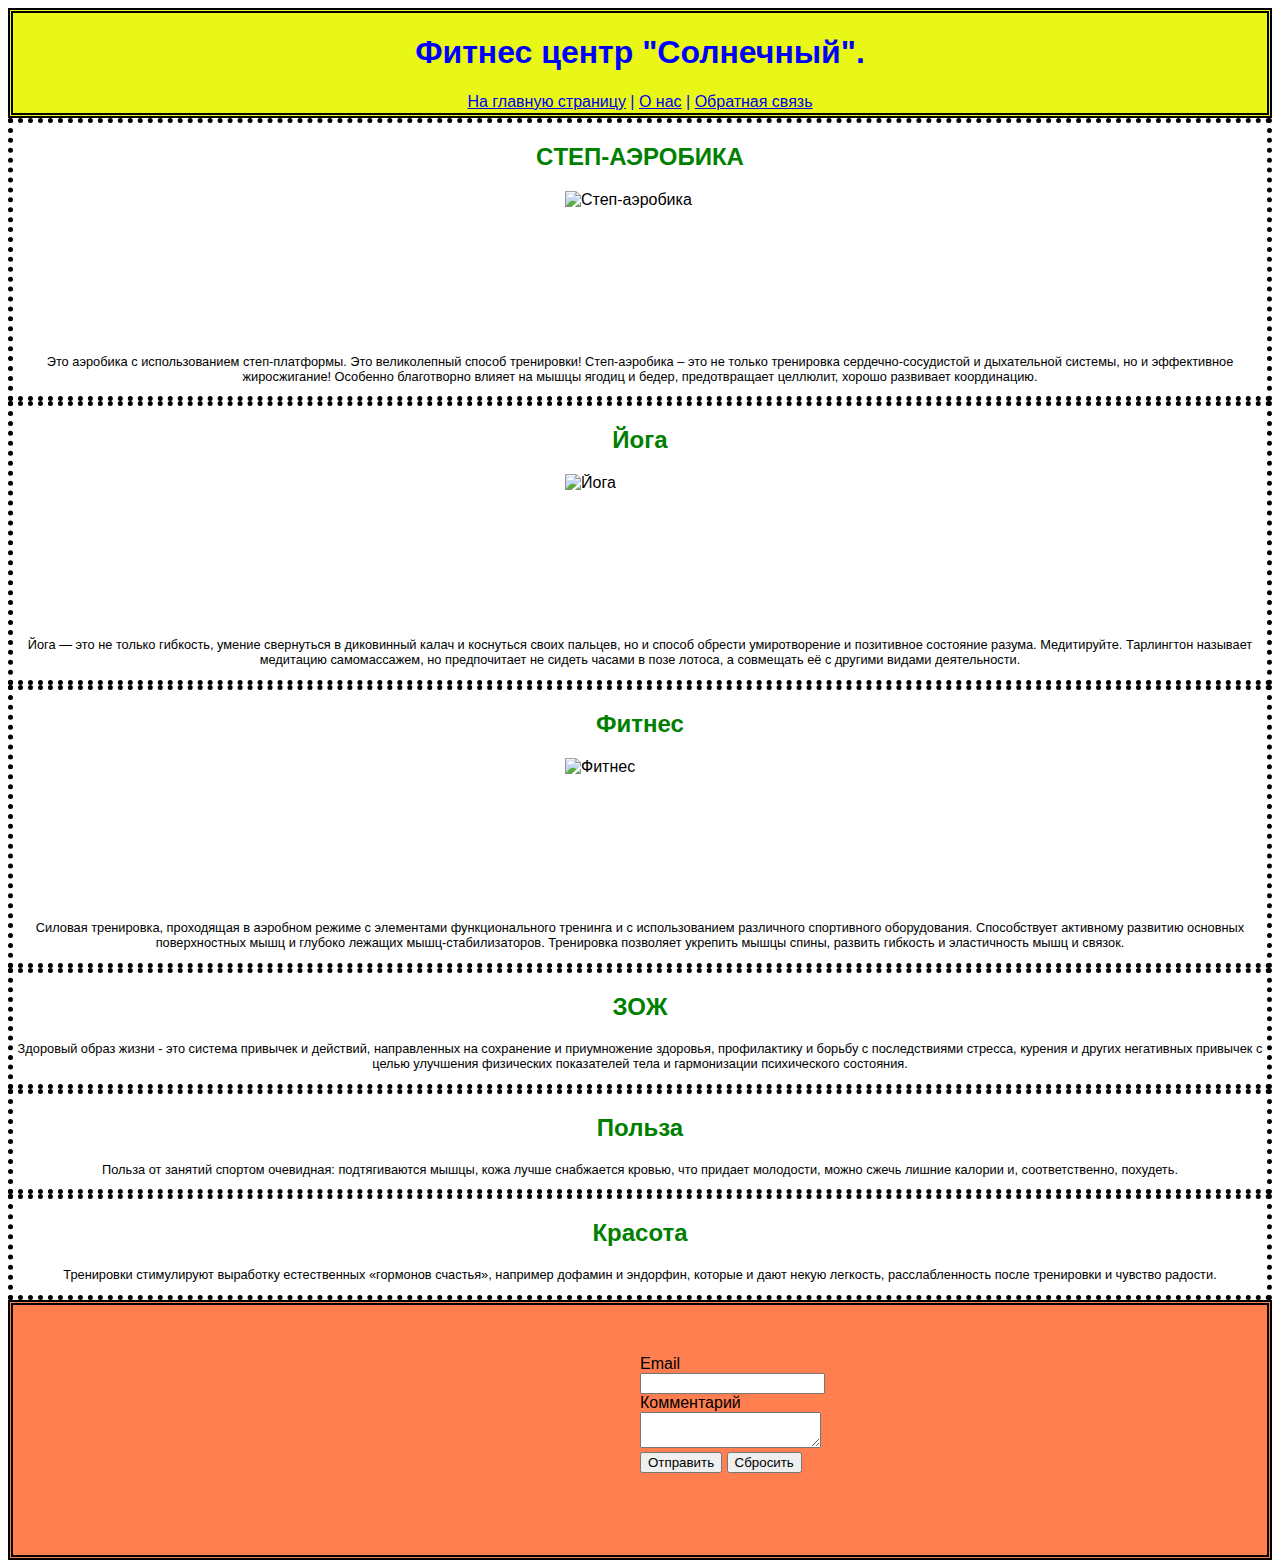
==== index2.html @ f5c0bf16 "Added index.html and style2.css" ====
<!DOCTYPE html>
<html lang="ru">
<head>
    <meta charset="UTF-8">
    <meta http-equiv="X-UA-Compatible" content="IE=edge">
    <meta name="viewport" content="width=device-width, initial-scale=1.0">
    <link rel="stylesheet" type="text/css"
    href="style2.css">
    <link rel="stylesheet" href="flex2.css">
    <link rel="stylesheet" type="text/css" href="grid2.css">
    <title>ДЗ2</title>
</head>
<body>
    <div class="header">
    <header>
        <h1>
            Фитнес центр "Солнечный".
        </h1>
            <nav>
                <a href="#main">На главную страницу</a> | <a href="#about">О нас</a> |
                <a href="#contact">Обратная связь</a> 
            </nav>
        </header>
    </div>
<section class="main" id="main">
    <div class="step">
        <h2>CТЕП-АЭРОБИКА</h2>
           <img src="img/Step.jpg" alt="Степ-аэробика" width="150px" height="150px"> 
                <p>
                    Это аэробика с использованием степ-платформы. 
                    Это великолепный способ тренировки! 
                    Степ-аэробика – это не только тренировка сердечно-сосудистой и 
                    дыхательной системы, но и эффективное жиросжигание! 
                    Особенно благотворно влияет на мышцы ягодиц и бедер, предотвращает 
                    целлюлит, хорошо развивает координацию.
                </p>
    </div>
        <div class="yoga">
            <h2>Йога</h2>
                <img src="img/yoga.jpg" alt="Йога" width="150px" height="150px">
                    <p>
                        Йога — это не только гибкость, умение свернуться в диковинный 
                        калач и коснуться своих пальцев, но и способ обрести умиротворение 
                        и позитивное состояние разума. Медитируйте. Тарлингтон называет медитацию 
                        самомассажем, но предпочитает не сидеть часами в позе лотоса, а совмещать её 
                        с другими видами деятельности.
                    </p>
        </div>
            <div class="fitness">
                
                    <h2>Фитнес</h2>
                    <img src="img/fit.jpg" alt="Фитнес" width="150px" height="150px">
                        <p>
                            Cиловая тренировка, проходящая в аэробном режиме с элементами функционального
                            тренинга и с использованием различного спортивного оборудования. Способствует
                            активному развитию основных поверхностных мышц и глубоко лежащих 
                            мышц-стабилизаторов. Тренировка позволяет укрепить мышцы спины, развить 
                            гибкость и эластичность мышц и связок.
                        </p>
            </div>
</section>            
    <section class="about" id="about"> 
                <div class="zoj">
            <h2>ЗОЖ</h2>
                <p>
                    Здоровый образ жизни - это система привычек и действий, направленных на сохранение и приумножение здоровья, 
                    профилактику и борьбу с последствиями стресса, курения и других негативных привычек 
                    с целью улучшения физических показателей тела и гармонизации психического состояния.
                </p>
                    </div>
                        <div class="sport">
                            <h2>Польза</h2>
                            <p>
                                Польза от занятий спортом очевидная: подтягиваются мышцы, кожа лучше снабжается кровью, 
                                что придает молодости, можно сжечь лишние калории и, соответственно, похудеть.
                            </p>
                    </div>
                        <div class="beauty">
                            <h2>Красота</h2>
                                <p>
                                    Тренировки стимулируют выработку естественных «гормонов счастья», 
                                    например дофамин и эндорфин, которые и дают некую легкость, 
                                    расслабленность после тренировки и чувство радости. 
                                </p>
                        </div>
    </section>
        <footer >
            <div class="footer" id="contact">
                <form action="#" class="contact">
                    <label for="email">Email</label> <br>
                        <input type="email" name="email"/> <br>
                    <label for="comments">Комментарий</label> <br>  
                        <textarea name="comments" id="text" maxlength="200"></textarea> <br>
                        <button>Отправить</button>  
                        <button type="reset">Сбросить</button>
                </form>        
            </div>
        </footer>    
</body>
</html>
---- style2.css ----
body{
    font-family: Arial, Helvetica, sans-serif}
.header{
    background-color: rgb(232, 247, 21); 
    color: blue;
    viewport-fit: 100vw; 
    height: 100px;
    border-style: double;
    border-color: black;
    border-width: 5px;}
h1{text-align: center;}
nav{text-align: center;}
.footer{
    background-color: coral;
    viewport-fit: 100vw;
    height: 200px;
    align-items: center;
    padding-top: 50px;
    border-style: double;
    border-color: black;
    border-width: 5px;}
h2{color: green;
    text-align: center;}
img{display: block;
    margin-left: auto;
    margin-right: auto;}
p{font-size: 1vw;
    text-align: center;}
.main div{
    border-style: dotted;
    border-color: black;
    border-width: 5px;}
.about div{
    border-style: dotted;
    border-color: black;
    border-width: 5px;} 
.contact{
    padding-left: 50%;}
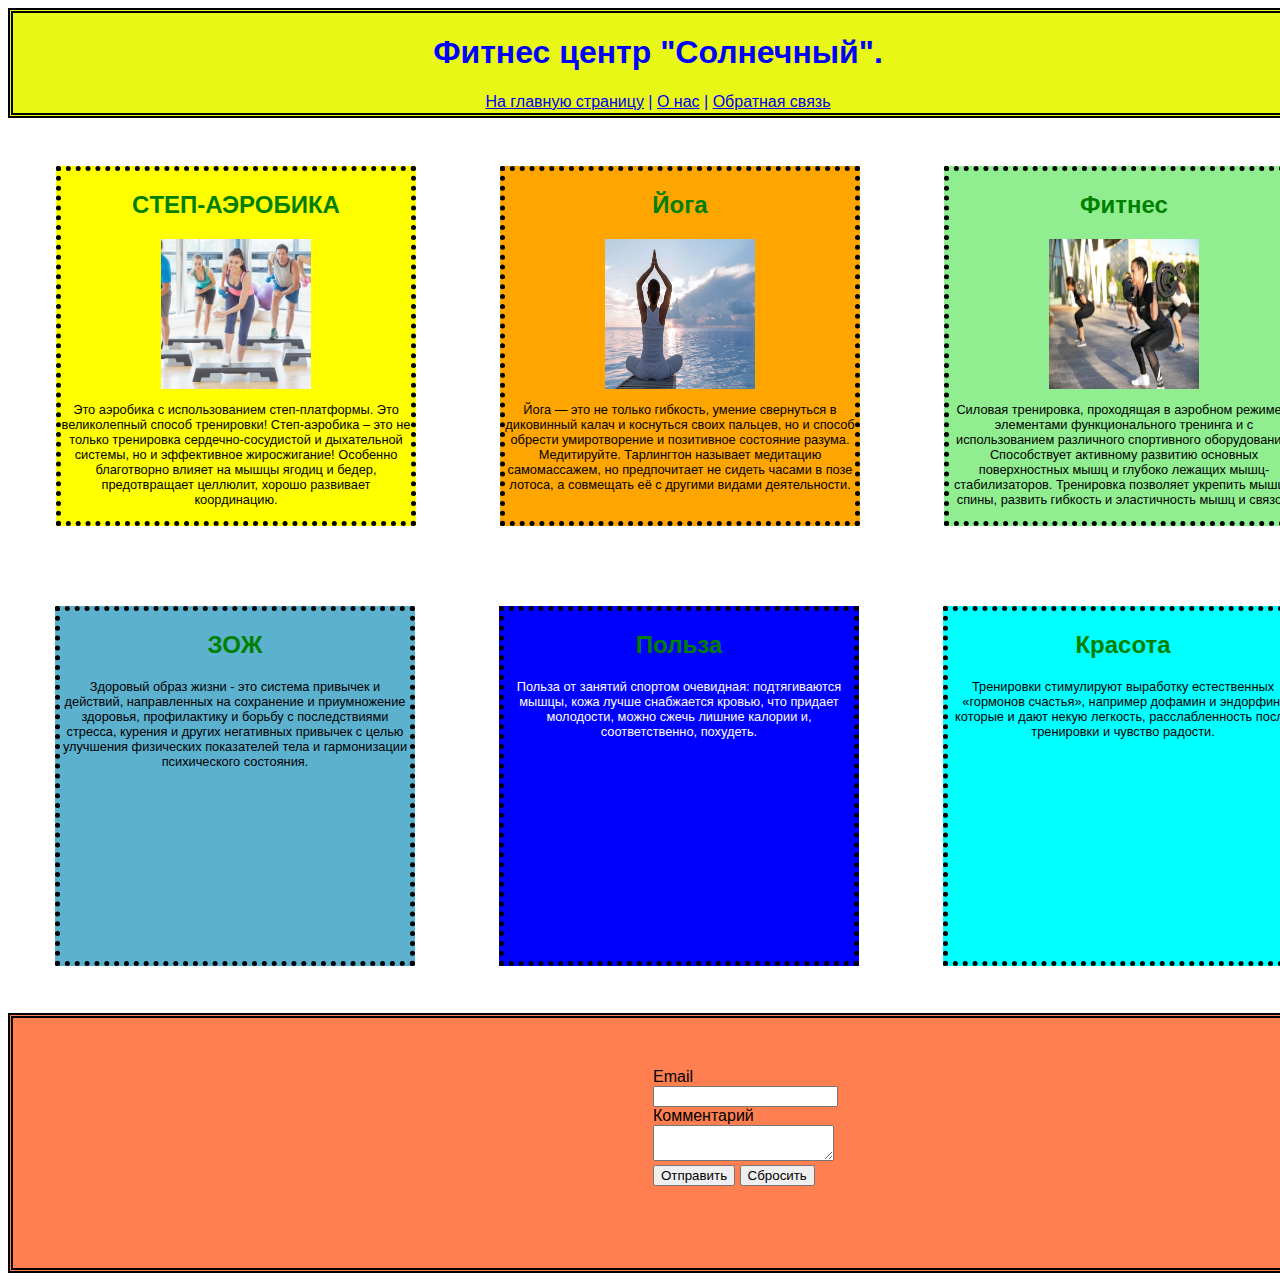
==== commit 8874e1e2: "commit" ====
--- a/index2.html
+++ b/index2.html
@@ -8,7 +8,7 @@
     href="style2.css">
     <link rel="stylesheet" href="flex2.css">
     <link rel="stylesheet" type="text/css" href="grid2.css">
-    <title>ДЗ2</title>
+    <title>ДЗ3</title>
 </head>
 <body>
     <div class="header">
--- a/flex2.css
+++ b/flex2.css
@@ -0,0 +1,36 @@
+.header{width: 100vw;
+padding-left: 5px;}
+.main{
+    viewport-fit: 100%;
+    width: 100vw;
+    padding: 16px;
+    display: flex;
+    /*flex-wrap: wrap;
+    flex-direction: row;*/
+    justify-content: space-between;
+    margin: 16px;}
+.main>div{
+    width: 350px;
+    height: 350px;
+    margin: 16px;}
+    @media (max-width: 767px) {
+        .main {flex-direction: column;}
+    }
+.about{
+    viewport-fit: 100%;
+    width: 100vw;
+    padding: 16px;
+    display: flex;
+    /*flex-wrap: wrap;
+    flex-direction: row;*/
+    justify-content: space-between;}
+.about>div{
+    width: 350px;
+    height: 350px;
+    margin: 16px;}
+    @media (max-width: 767px) {
+        .about {flex-direction: column;}
+        }
+.footer{
+    width: 100vw;}
+ --- a/grid2.css
+++ b/grid2.css
@@ -0,0 +1,28 @@
+.main{display: grid|inline-grid;
+    grid-template-areas:
+    "step yoga fitness"
+    gap: 16px;}
+.step{
+    grid-area: step;
+    background-color: yellow;}
+.yoga{
+    grid-area: yoga;
+    background-color: orange;}
+.fitness{
+    grid-area: fitness;
+    background-color: lightgreen}
+.about{display: grid|inline-grid;
+    grid-template-areas:
+    "zoj sport beauty"
+    grid-column-gap: 16px;
+    margin: 15px;}
+.zoj{
+    grid-area: zoj;
+    background-color: rgb(92, 177, 206);}
+.sport{
+    grid-area: sport;
+    background-color: blue;
+    color: white;}
+.beauty{
+    grid-area: beauty;
+    background-color: aqua;}